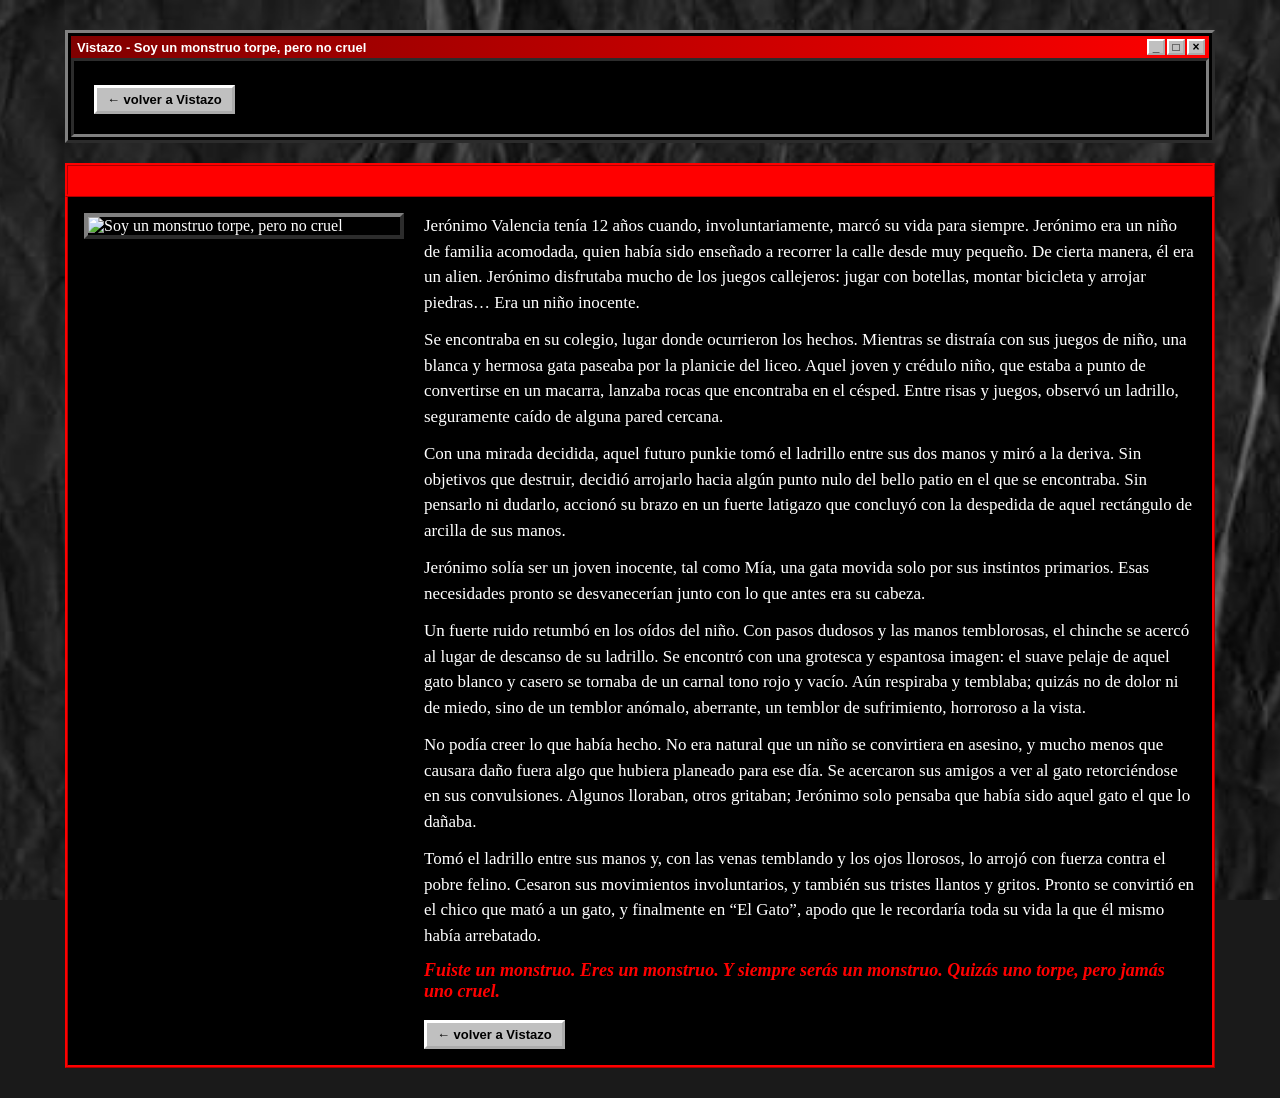
==== monstruo.html @ 6206e052 "página aparte para la historia" ====
<!DOCTYPE html>
<html lang="es">
<head>
  <meta charset="UTF-8">
  <meta name="viewport" content="width=device-width, initial-scale=1.0">
  <title>Soy un monstruo torpe, pero no cruel - Vistazo</title>
  <link rel="stylesheet" href="https://cdnjs.cloudflare.com/ajax/libs/animate.css/4.1.1/animate.min.css">
  <link rel="stylesheet" href="css/style.css">
</head>
<body>

  <div class="pagina">
    <div class="principal">

      <div class="ventana">
        <div class="ventana-barra">
          <span>Vistazo - Soy un monstruo torpe, pero no cruel</span>
          <span class="botones"><i>_</i><i>□</i><i>×</i></span>
        </div>
        <div class="contenido">
          <a class="volver" href="index.html">← volver a Vistazo</a>
        </div>
      </div>

      <div class="titulo-historia">
        <p>✦ SOY UN MONSTRUO TORPE, PERO NO CRUEL ✦</p>
      </div>

      <div class="bloque">
        <img class="foto animate__animated animate__fadeIn" src="img/foto3.jpeg" alt="Soy un monstruo torpe, pero no cruel">
        <div>
          <p class="texto">Jerónimo Valencia tenía 12 años cuando, involuntariamente, marcó su vida para siempre. Jerónimo era un niño de familia acomodada, quien había sido enseñado a recorrer la calle desde muy pequeño. De cierta manera, él era un alien. Jerónimo disfrutaba mucho de los juegos callejeros: jugar con botellas, montar bicicleta y arrojar piedras… Era un niño inocente.</p>

          <p class="texto">Se encontraba en su colegio, lugar donde ocurrieron los hechos. Mientras se distraía con sus juegos de niño, una blanca y hermosa gata paseaba por la planicie del liceo. Aquel joven y crédulo niño, que estaba a punto de convertirse en un macarra, lanzaba rocas que encontraba en el césped. Entre risas y juegos, observó un ladrillo, seguramente caído de alguna pared cercana.</p>

          <p class="texto">Con una mirada decidida, aquel futuro punkie tomó el ladrillo entre sus dos manos y miró a la deriva. Sin objetivos que destruir, decidió arrojarlo hacia algún punto nulo del bello patio en el que se encontraba. Sin pensarlo ni dudarlo, accionó su brazo en un fuerte latigazo que concluyó con la despedida de aquel rectángulo de arcilla de sus manos.</p>

          <p class="texto">Jerónimo solía ser un joven inocente, tal como Mía, una gata movida solo por sus instintos primarios. Esas necesidades pronto se desvanecerían junto con lo que antes era su cabeza.</p>

          <p class="texto">Un fuerte ruido retumbó en los oídos del niño. Con pasos dudosos y las manos temblorosas, el chinche se acercó al lugar de descanso de su ladrillo. Se encontró con una grotesca y espantosa imagen: el suave pelaje de aquel gato blanco y casero se tornaba de un carnal tono rojo y vacío. Aún respiraba y temblaba; quizás no de dolor ni de miedo, sino de un temblor anómalo, aberrante, un temblor de sufrimiento, horroroso a la vista.</p>

          <p class="texto">No podía creer lo que había hecho. No era natural que un niño se convirtiera en asesino, y mucho menos que causara daño fuera algo que hubiera planeado para ese día. Se acercaron sus amigos a ver al gato retorciéndose en sus convulsiones. Algunos lloraban, otros gritaban; Jerónimo solo pensaba que había sido aquel gato el que lo dañaba.</p>

          <p class="texto">Tomó el ladrillo entre sus manos y, con las venas temblando y los ojos llorosos, lo arrojó con fuerza contra el pobre felino. Cesaron sus movimientos involuntarios, y también sus tristes llantos y gritos. Pronto se convirtió en el chico que mató a un gato, y finalmente en “El Gato”, apodo que le recordaría toda su vida la que él mismo había arrebatado.</p>

          <p class="epigrafe">Fuiste un monstruo. Eres un monstruo. Y siempre serás un monstruo. Quizás uno torpe, pero jamás uno cruel.</p>

          <a class="volver" href="index.html">← volver a Vistazo</a>
        </div>
      </div>

    </div>
  </div>

</body>
</html>
---- css/style.css ----
* {
  box-sizing: border-box;
}

html {
  scroll-behavior: smooth;
}

body {
  margin: 0;
  padding: 30px 10px;
  font-family: "Times New Roman", Times, serif;
  font-size: 16px;
  color: #ffffff;
  background-color: #1a1a1a;
  background-image: url("../img/fondo.jpg");
  background-size: cover;
  background-position: center;
  background-attachment: fixed;
}

img {
  max-width: 100%;
}

.pagina {
  display: flex;
  align-items: flex-start;
  gap: 20px;
  max-width: 1150px;
  margin: 0 auto;
}

.principal {
  flex: 1;
  min-width: 0;
}

.ventana {
  background: #000000;
  border: 3px outset #808080;
  padding: 3px;
}

.ventana-barra {
  display: flex;
  justify-content: space-between;
  align-items: center;
  padding: 3px 4px 3px 6px;
  background: linear-gradient(90deg, #800000, #ff0000);
  font-family: Tahoma, Arial, sans-serif;
  font-size: 13px;
  font-weight: bold;
  color: #ffffff;
}

.botones {
  display: flex;
  gap: 2px;
}

.botones i {
  font-style: normal;
  font-size: 12px;
  width: 18px;
  height: 16px;
  display: flex;
  align-items: center;
  justify-content: center;
  background: #c0c0c0;
  color: #000000;
  border: 2px outset #ffffff;
}

.alerta {
  margin: 4px 0;
  padding: 3px 0;
  overflow: hidden;
  white-space: nowrap;
  background: #000000;
  border: 2px inset #808080;
  font-family: "Courier New", monospace;
  font-weight: bold;
  color: #ff0000;
}

.alerta p {
  display: inline-block;
  margin: 0;
  padding-left: 100%;
  animation: desplazar 30s linear infinite, flash 5s infinite;
}

@keyframes desplazar {
  to { transform: translateX(-100%); }
}

.contenido {
  padding: 20px;
  background: #000000;
  border: 3px inset #808080;
}

.encabezado {
  display: flex;
  align-items: center;
  gap: 20px;
  flex-wrap: wrap;
}

.logo {
  display: inline-block;
  padding: 4px 16px;
  font-family: Impact, "Arial Black", sans-serif;
  font-size: 60px;
  letter-spacing: 4px;
  color: #ffffff;
  background: #000000;
  border: 5px ridge #ff0000;
}

.tv {
  width: 180px;
}

.lema {
  margin: 16px 0 4px;
  font-family: Arial, sans-serif;
  font-size: 24px;
  color: #ff0000;
  text-shadow: 2px 2px 0 #550000;
}

.subtitulo {
  margin: 0 0 12px;
  font-family: "Courier New", monospace;
  font-weight: bold;
  color: #ff6666;
}

.titulo-historia {
  margin: 20px 0 0;
  overflow: hidden;
  white-space: nowrap;
  background: #ff0000;
  border: 3px ridge #ff0000;
  font-family: Impact, "Arial Black", sans-serif;
  font-size: 18px;
  color: #000000;
  scroll-margin-top: 20px;
}

.titulo-historia p {
  display: inline-block;
  margin: 3px 0;
  padding-left: 100%;
  animation: mover 12s linear infinite;
}

@keyframes mover {
  to { transform: translateX(-100%); }
}

.bloque {
  display: flex;
  align-items: flex-start;
  gap: 20px;
  padding: 16px;
  background: #000000;
  border: 3px ridge #ff0000;
  border-top: none;
}

.foto {
  width: 320px;
  flex-shrink: 0;
  border: 4px outset #808080;
}

.texto {
  margin: 0 0 12px;
  font-size: 17px;
  line-height: 1.5;
  color: #ffffff;
}

.epigrafe {
  margin: 0 0 14px;
  font-size: 18px;
  font-style: italic;
  font-weight: bold;
  color: #ff0000;
}

.volver {
  display: inline-block;
  margin-top: 4px;
  padding: 4px 10px;
  background: #c0c0c0;
  color: #000000;
  border: 3px outset #ffffff;
  font-family: Tahoma, Arial, sans-serif;
  font-size: 13px;
  font-weight: bold;
  text-decoration: none;
}

.volver:hover {
  background: #ff0000;
  color: #ffffff;
}

.lateral {
  width: 240px;
  flex-shrink: 0;
  position: sticky;
  top: 20px;
}

.caja-lateral {
  margin-bottom: 20px;
  background: #000000;
  border: 3px outset #808080;
  padding: 3px;
}

.lateral-barra {
  padding: 3px 6px;
  background: linear-gradient(90deg, #800000, #ff0000);
  font-family: Tahoma, Arial, sans-serif;
  font-size: 13px;
  font-weight: bold;
  color: #ffffff;
}

.lateral-contenido {
  margin-top: 3px;
  padding: 12px;
  background: #000000;
  border: 3px inset #808080;
}

.lateral-texto {
  margin: 0 0 6px;
  font-family: "Courier New", monospace;
  font-weight: bold;
  color: #ff0000;
}

.boton {
  display: block;
  margin: 0 0 10px;
  padding: 6px 10px;
  background: #c0c0c0;
  color: #000000;
  border: 3px outset #ffffff;
  font-family: Tahoma, Arial, sans-serif;
  font-size: 14px;
  font-weight: bold;
  text-align: center;
  text-decoration: none;
}

.boton:hover {
  background: #ff0000;
  color: #ffffff;
}

.boton:active {
  border-style: inset;
}

.foto-lateral {
  display: block;
  width: 100%;
  margin-bottom: 10px;
  border: 3px outset #808080;
}

iframe {
  display: block;
  border-radius: 12px;
}

@media (max-width: 900px) {
  .pagina {
    flex-direction: column;
  }

  .principal,
  .lateral {
    width: 100%;
  }

  .lateral {
    position: static;
  }

  .bloque {
    flex-direction: column;
  }

  .foto {
    width: 100%;
  }
}
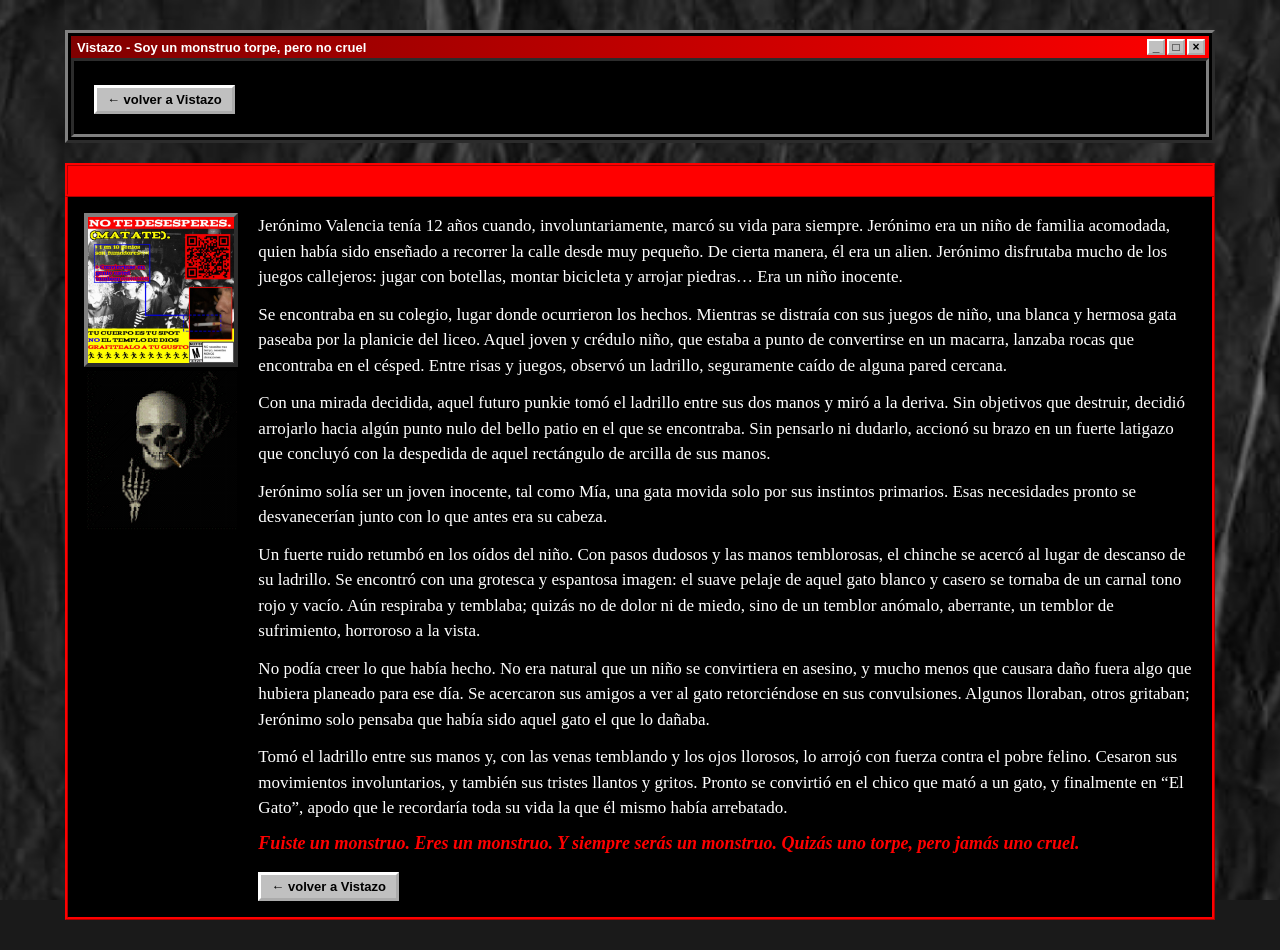
==== commit 9bd06b07: "gif, terminado de historias y añadido de stickers" ====
--- a/monstruo.html
+++ b/monstruo.html
@@ -27,7 +27,10 @@
       </div>
 
       <div class="bloque">
-        <img class="foto animate__animated animate__fadeIn" src="img/foto3.jpeg" alt="Soy un monstruo torpe, pero no cruel">
+        <div class="columna-foto">
+          <img class="foto animate__animated animate__fadeIn" src="img/foto3.jpeg" alt="Soy un monstruo torpe, pero no cruel">
+          <img class="gif-historia" src="img/come_here.gif" alt="GIF de una calavera fumando">
+        </div>
         <div>
           <p class="texto">Jerónimo Valencia tenía 12 años cuando, involuntariamente, marcó su vida para siempre. Jerónimo era un niño de familia acomodada, quien había sido enseñado a recorrer la calle desde muy pequeño. De cierta manera, él era un alien. Jerónimo disfrutaba mucho de los juegos callejeros: jugar con botellas, montar bicicleta y arrojar piedras… Era un niño inocente.</p>
 
--- a/css/style.css
+++ b/css/style.css
@@ -192,6 +192,14 @@
   color: #ff0000;
 }
 
+.firma {
+  margin: 0 0 14px;
+  font-family: "Courier New", monospace;
+  font-size: 14px;
+  color: #ff6666;
+  text-align: right;
+}
+
 .volver {
   display: inline-block;
   margin-top: 4px;
@@ -282,6 +290,102 @@
   border-radius: 12px;
 }
 
+.anuncio {
+  display: block;
+  margin-bottom: 20px;
+  padding: 3px;
+  background: #000000;
+  border: 3px outset #808080;
+  text-decoration: none;
+}
+
+.anuncio:hover {
+  border-color: #ff0000;
+}
+
+.anuncio-contenido {
+  margin-top: 3px;
+  padding: 12px;
+  background: #ffff00;
+  border: 3px inset #808080;
+  text-align: center;
+}
+
+.anuncio-titulo {
+  margin: 0 0 8px;
+  font-family: Impact, "Arial Black", sans-serif;
+  font-size: 30px;
+  color: #ff0000;
+}
+
+.stickers-mini {
+  display: flex;
+  justify-content: center;
+  gap: 4px;
+  margin-bottom: 8px;
+}
+
+.stickers-mini img {
+  width: 64px;
+}
+
+.anuncio-texto {
+  margin: 0 0 8px;
+  font-family: "Courier New", monospace;
+  font-weight: bold;
+  color: #000000;
+}
+
+.anuncio-boton {
+  display: inline-block;
+  margin: 0;
+  padding: 4px 10px;
+  background: #ff0000;
+  color: #ffffff;
+  border: 3px outset #ff6666;
+  font-family: Tahoma, Arial, sans-serif;
+  font-size: 13px;
+  font-weight: bold;
+}
+
+.bloque-stickers {
+  display: block;
+}
+
+.galeria {
+  display: grid;
+  grid-template-columns: repeat(auto-fit, minmax(170px, 1fr));
+  gap: 24px;
+}
+
+.sticker-tarjeta {
+  text-align: center;
+}
+
+.sticker {
+  width: 100%;
+  max-width: 200px;
+}
+
+.sticker-tarjeta p {
+  margin: 8px 0 0;
+  font-family: "Courier New", monospace;
+  font-weight: bold;
+  color: #ff0000;
+}
+
+.precio {
+  margin: 0 0 12px;
+  font-family: Impact, "Arial Black", sans-serif;
+  font-size: 24px;
+  color: #ffff00;
+}
+
+.boton-comprar {
+  display: inline-block;
+  margin-right: 10px;
+}
+
 @media (max-width: 900px) {
   .pagina {
     flex-direction: column;
